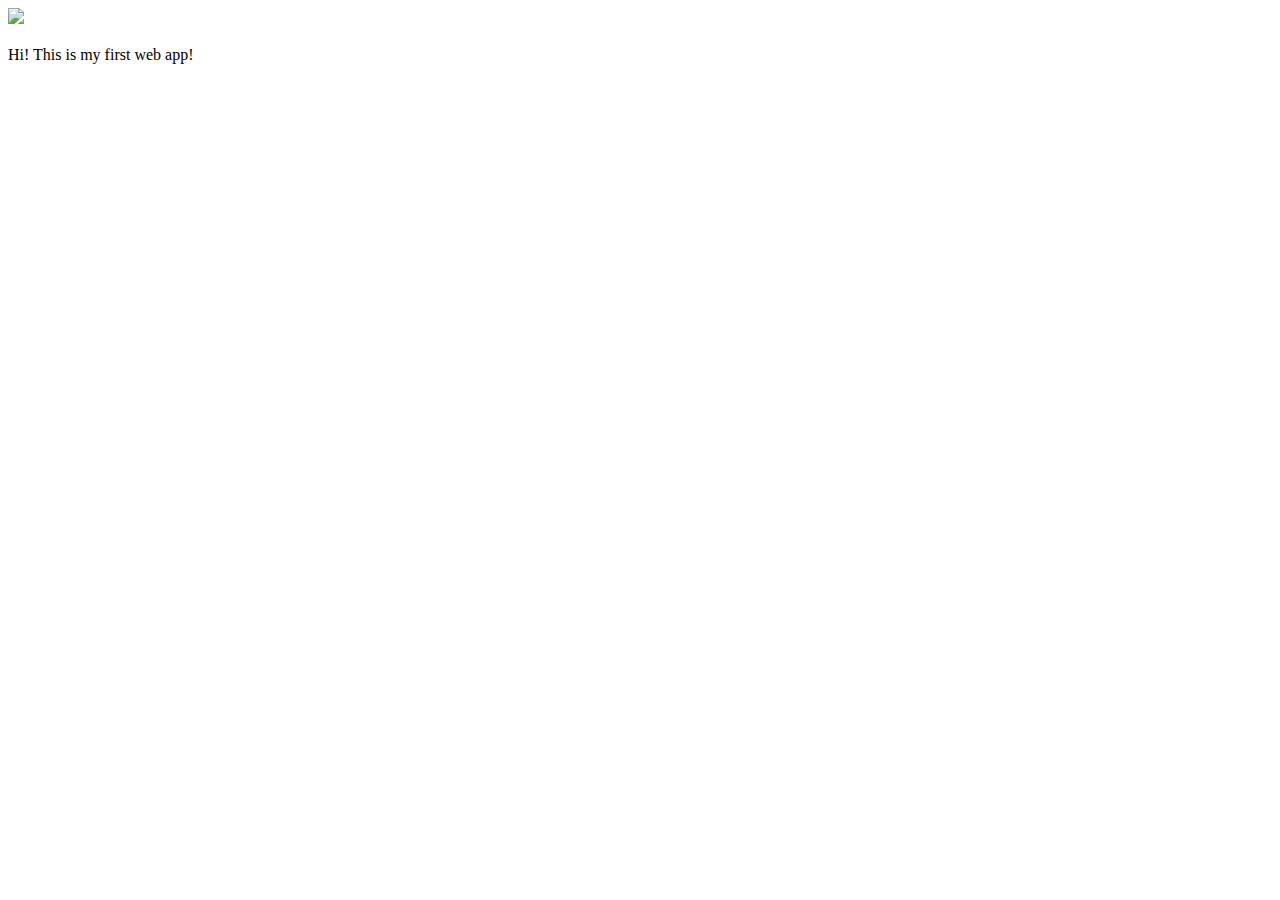
==== ui/index.html @ 5a9972e4 "[imad-console] Updates ui/index.html" ====
<!doctype html>
<html>
    <head>
        <link href="/ui/style.css" rel="stylesheet" />
    </head>
    <body>
        <div class="center">
            <img src="/ui/madi.png" class="img-medium"/>
        </div>
        <br>
        <div class="center text-big bold">
            Hi! This is my first web app!
        </div>
        <script type="text/javascript" src="/ui/main.js">
        </script>
    </body>
</html>
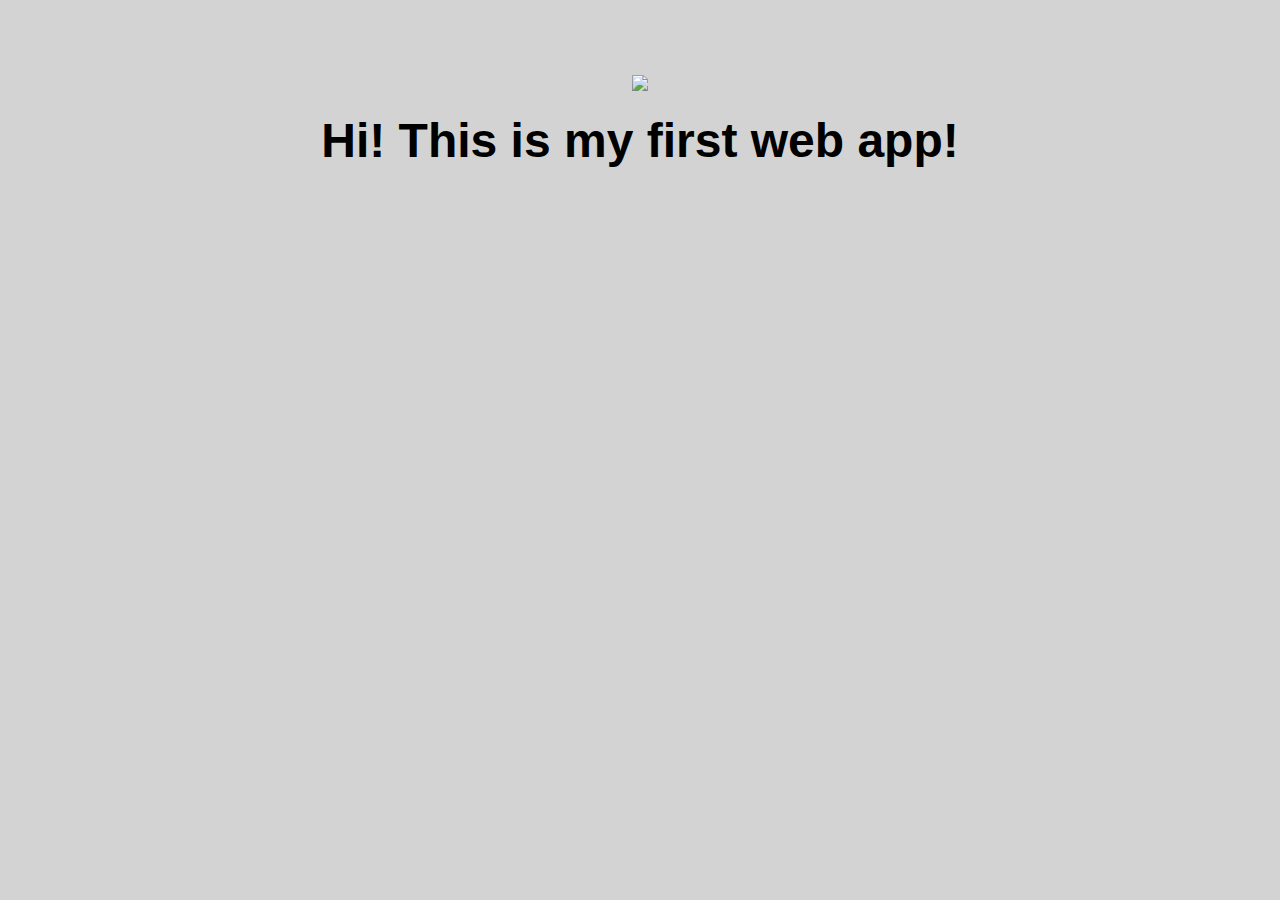
==== commit 273083f4: "[imad-console] Updates ui/index.html" ====
--- a/ui/index.html
+++ b/ui/index.html
@@ -11,6 +11,9 @@
         <div class="center text-big bold">
             Hi! This is my first web app!
         </div>
+        <script>
+            alert('Hi, Iam injecting the javascript code into webpage through browser');
+        </script>
         <script type="text/javascript" src="/ui/main.js">
         </script>
     </body>
--- a/ui/style.css
+++ b/ui/style.css
@@ -0,0 +1,30 @@
+body {
+    font-family: sans-serif;
+    background-color: lightgrey;
+    margin-top: 75px;
+}
+
+.center {
+    text-align: center;
+}
+
+.text-big {
+    font-size: 300%;
+}
+
+.bold {
+    font-weight: bold;
+}
+
+.img-medium {
+    height: 200px;
+}
+.container {
+             max-width: 800px;
+             margin: 0 auto;
+             color: green;
+             font-family: sans-serif;
+             padding-top: 60px;
+             padding-left: 20px;
+             padding-right: 20px;
+             }
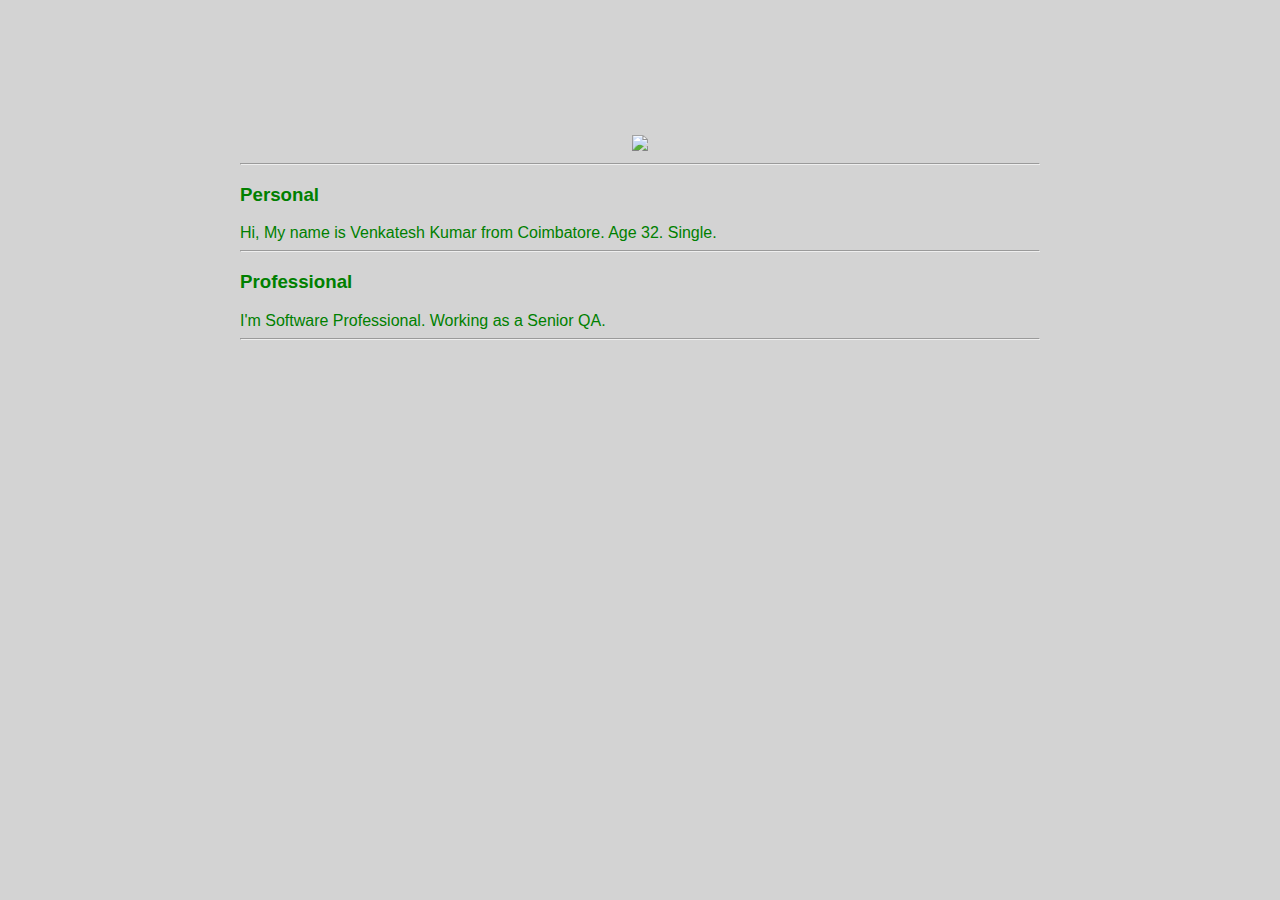
==== commit 38fb2f2b: "[imad-console] Updates ui/index.html" ====
--- a/ui/index.html
+++ b/ui/index.html
@@ -4,17 +4,30 @@
         <link href="/ui/style.css" rel="stylesheet" />
     </head>
     <body>
+        <div class="container">
         <div class="center">
-            <img src="/ui/madi.png" class="img-medium"/>
+            <img src="http://static.panoramio.com/photos/large/110179173.jpg" class="img-medium"/>
         </div>
-        <br>
-        <div class="center text-big bold">
-            Hi! This is my first web app!
+        <hr/>
+        
+        <h3> Personal </h3>
+        <div>
+            Hi, My name is Venkatesh Kumar from Coimbatore. Age 32. Single.
         </div>
-        <script>
-            alert('Hi, Iam injecting the javascript code into webpage through browser');
-        </script>
-        <script type="text/javascript" src="/ui/main.js">
+        <hr/>
+        
+        <h3> Professional </h3>
+        <div>
+            I'm Software Professional. Working as a Senior QA.
+        </div>
+        <hr/>
+        
+        <div class="footer"> </div>
+        
+        </div>
+    
+        
+               <script type="text/javascript" src="/ui/main.js">
         </script>
     </body>
 </html>
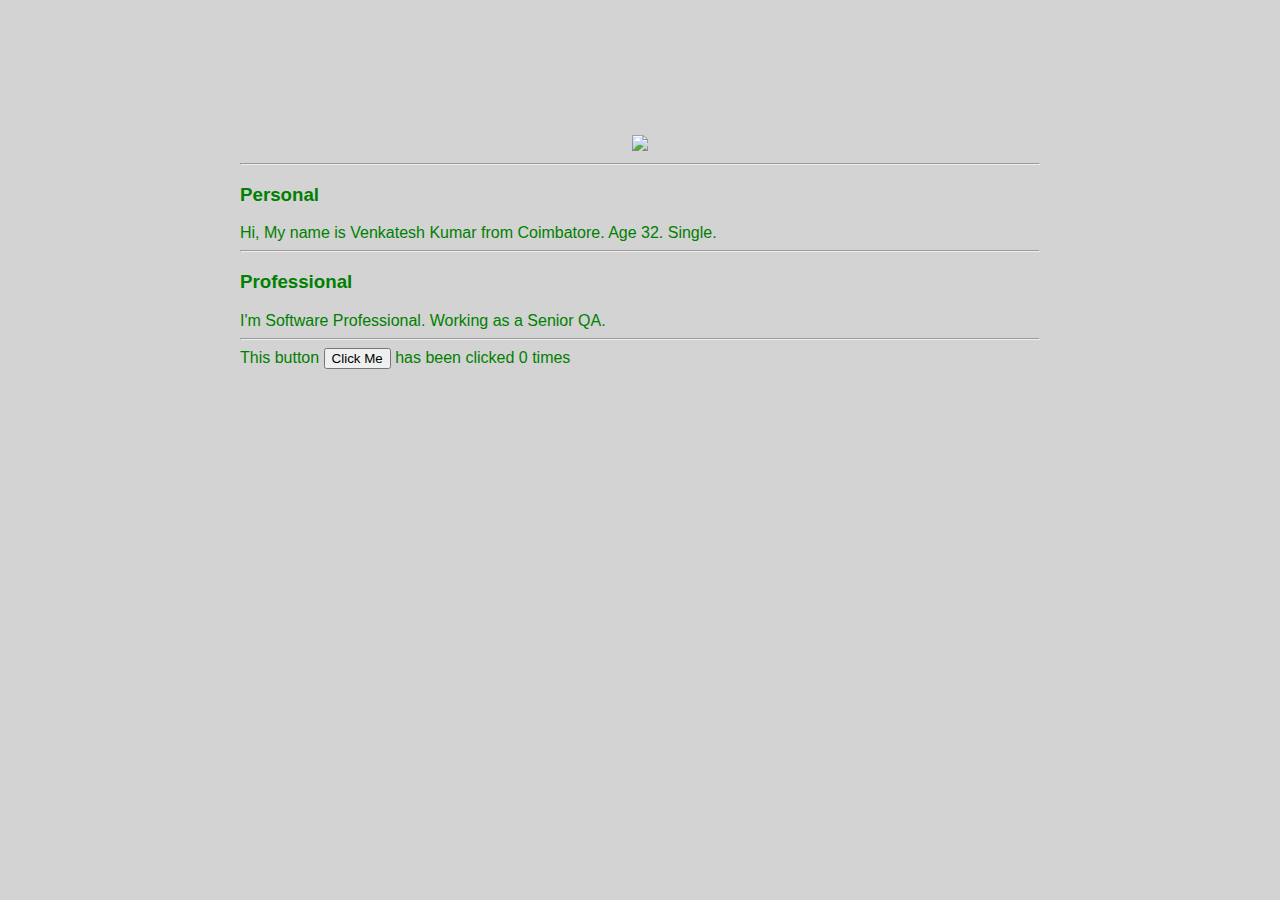
==== commit 31239a02: "[imad-console] Updates ui/index.html" ====
--- a/ui/index.html
+++ b/ui/index.html
@@ -9,20 +9,20 @@
             <img src="http://static.panoramio.com/photos/large/110179173.jpg" class="img-medium"/>
         </div>
         <hr/>
-        
         <h3> Personal </h3>
         <div>
             Hi, My name is Venkatesh Kumar from Coimbatore. Age 32. Single.
         </div>
         <hr/>
-        
         <h3> Professional </h3>
         <div>
             I'm Software Professional. Working as a Senior QA.
         </div>
         <hr/>
         
-        <div class="footer"> </div>
+        <div class="footer">
+        This button <button id="counter"> Click Me </button> has been clicked 0 times
+        </div>
         
         </div>
     
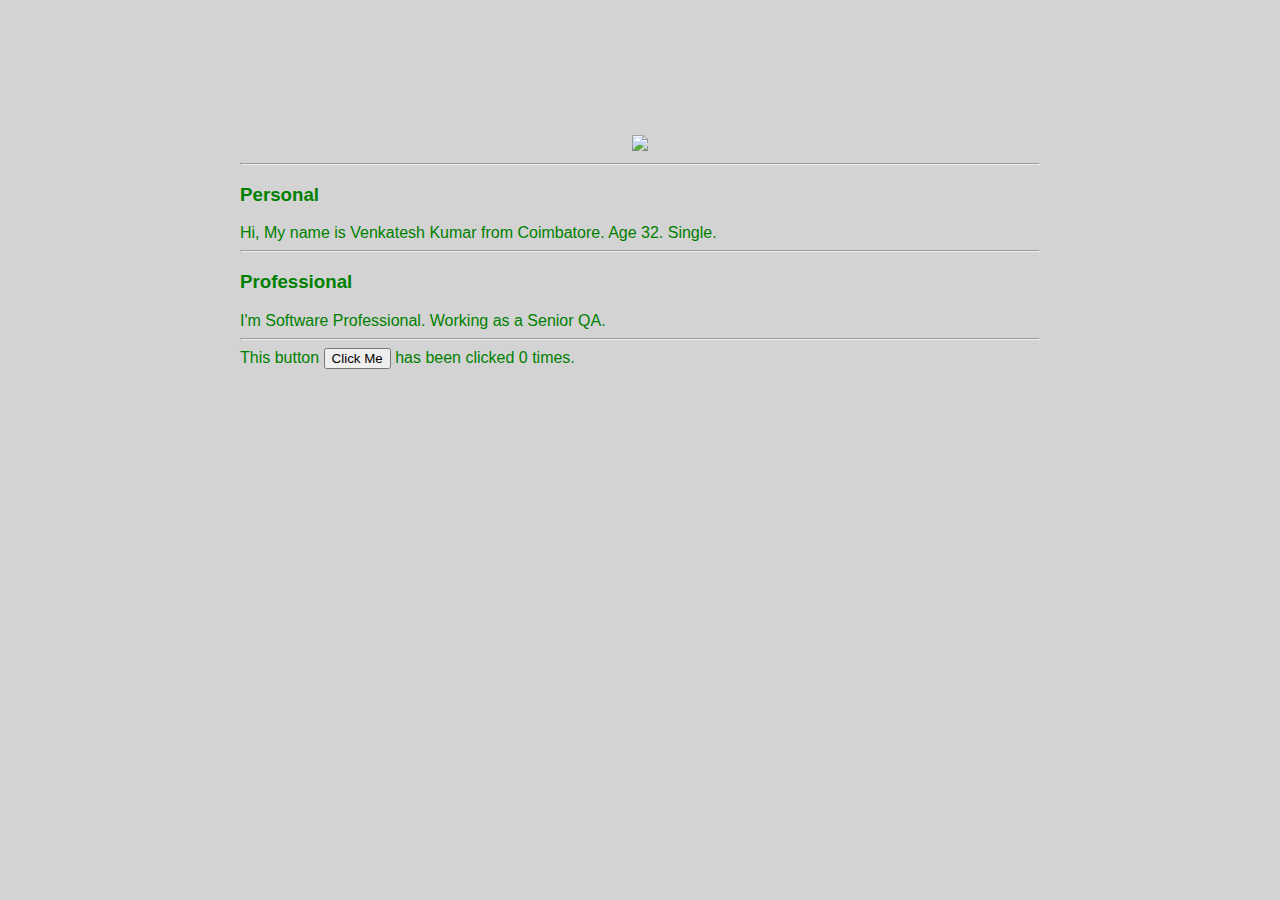
==== commit 6defb05f: "[imad-console] Updates ui/index.html" ====
--- a/ui/index.html
+++ b/ui/index.html
@@ -21,7 +21,7 @@
         <hr/>
         
         <div class="footer">
-        This button <button id="counter"> Click Me </button> has been clicked 0 times
+        This button <button id="counter"> Click Me </button> has been clicked <span id="count"> 0 </span> times.
         </div>
         
         </div>
